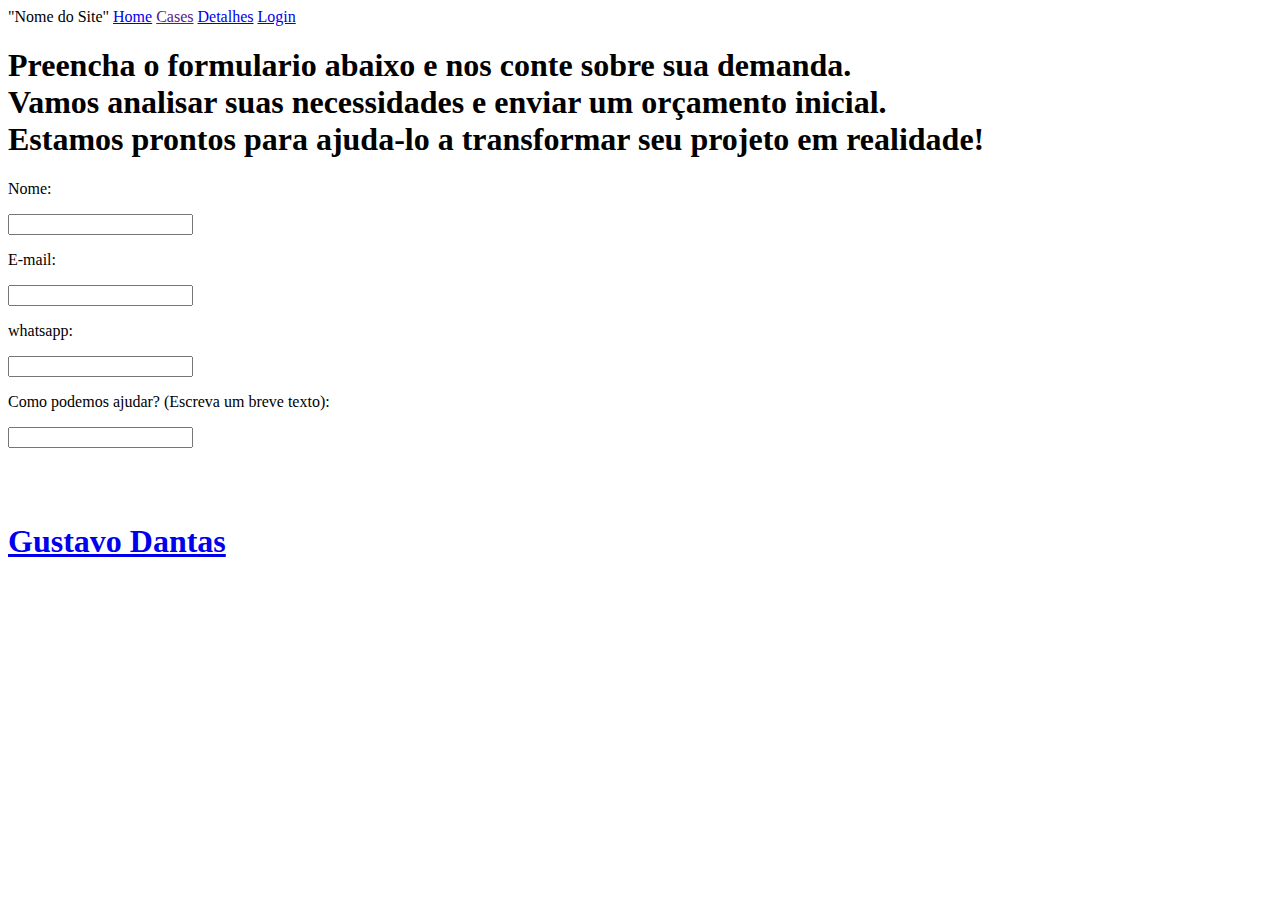
==== ajudar.html @ fe0ef01a "Atividade IFCE" ====
<!DOCTYPE html>
<html lang="pt-br">
<head>
    <meta charset="UTF-8">
    <meta name="viewport" content="width=device-width, initial-scale=1.0">
    <title>Como podemos ajudar</title>
</head>
<body>
    <header>
        <th> "Nome do Site" </th>
        <th><a href="file:///C:/Users/Gustavo%20Dantas/Desktop/Curso/IFCE/Site%20Figma%20(portifolio)/index.html">Home</a></th>
        <th><a href="">Cases</a></th>
        <th><a href="file:///C:/Users/Gustavo%20Dantas/Desktop/Curso/IFCE/Site%20Figma%20(portifolio)/detalhes.html">Detalhes</a></th>
        <th><a href="file:///C:/Users/Gustavo%20Dantas/Desktop/Curso/IFCE/Site%20Figma%20(portifolio)/login.html?#">Login</a></th>
    </header>
    <h1>Preencha o formulario abaixo e nos conte sobre sua demanda. <br>Vamos analisar suas necessidades e enviar um orçamento inicial. <br> Estamos prontos para ajuda-lo a transformar seu projeto em realidade!</h1>
   
    <p>Nome:</p><input type="text" name="" id="Nome">
    <br>
    <p>E-mail:</p><input type="email" name="" id="">
    <br>
    <p>whatsapp:</p><input type="text" name="" id="">
    <br>
    <p>Como podemos ajudar? (Escreva um breve texto):</p><input type="text" name="" id="">
    <br>
    <br>
    <br>
    <br>

    <footer>
        <h1><a href="file:///C:/Users/Gustavo%20Dantas/Desktop/Curso/IFCE/Site%20Figma%20(portifolio)/autor.html">Gustavo Dantas</a></h1>
    </footer>
</body>
</html>
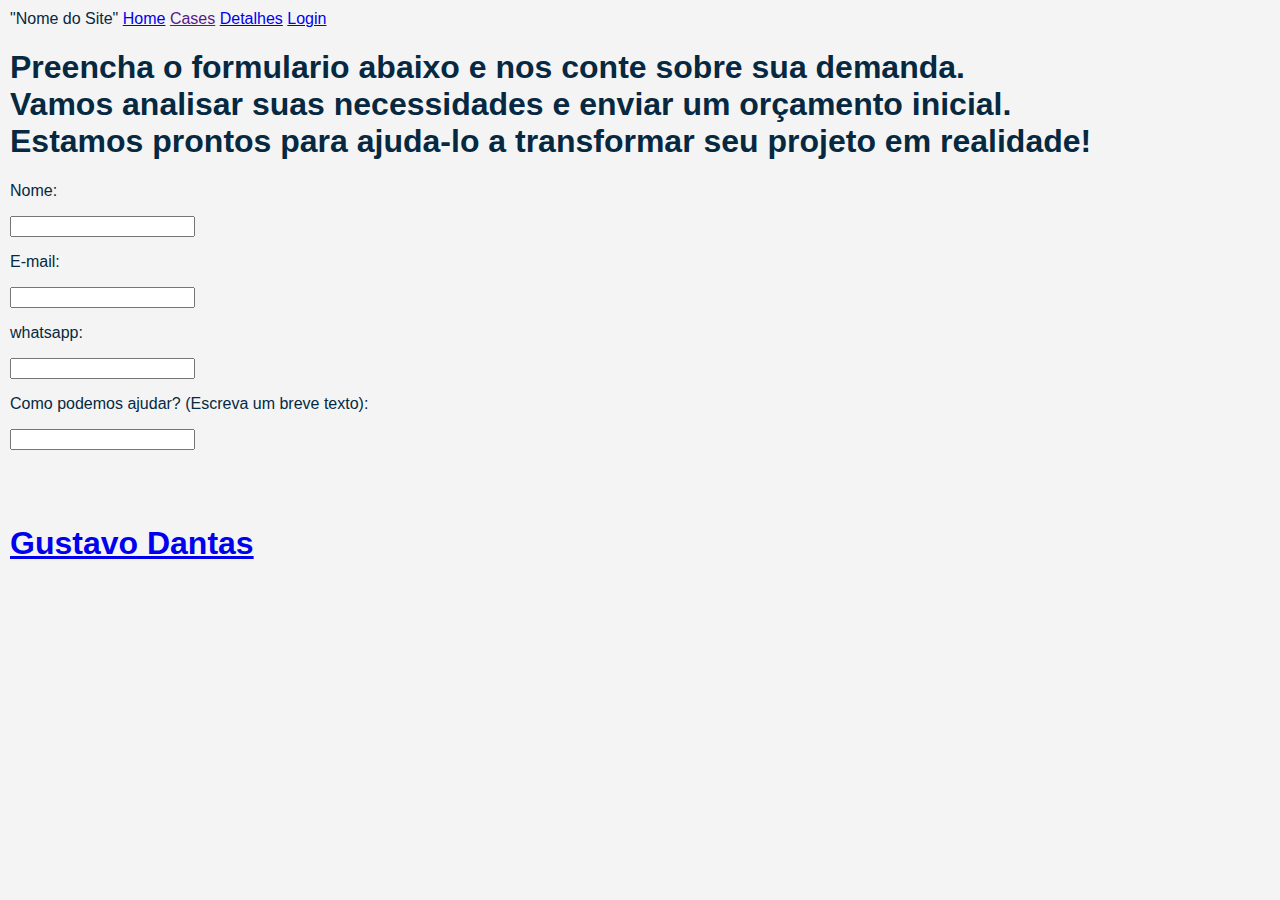
==== commit c06ead2d: "Add files via upload" ====
--- a/ajudar.html
+++ b/ajudar.html
@@ -4,6 +4,7 @@
     <meta charset="UTF-8">
     <meta name="viewport" content="width=device-width, initial-scale=1.0">
     <title>Como podemos ajudar</title>
+    <link rel="stylesheet" href="style.css">
 </head>
 <body>
     <header>
--- a/style.css
+++ b/style.css
@@ -0,0 +1,28 @@
+body {
+    margin: 0; /* Remove a margem padrão */
+    padding: 10px; /* Adiciona espaçamento interno */
+}
+
+button {
+    border: 2px solid blue;
+    border-radius: 10px; /* Cantos arredondados */
+}
+
+:root {
+    --cor-primaria: #062941; /* Azul */
+    --cor-secundaria: #00ff6a; /* Verde */
+    --cor-fundo: #f4f4f4; /* Cinza claro */
+}
+body {
+    background-color: var(--cor-fundo);
+    color: var(--cor-primaria);
+}
+
+:root {
+    --fonte-principal: 'Arial', sans-serif;
+    --tamanho-texto: 16px;
+}
+body {
+    font-family: var(--fonte-principal);
+    font-size: var(--tamanho-texto);
+}